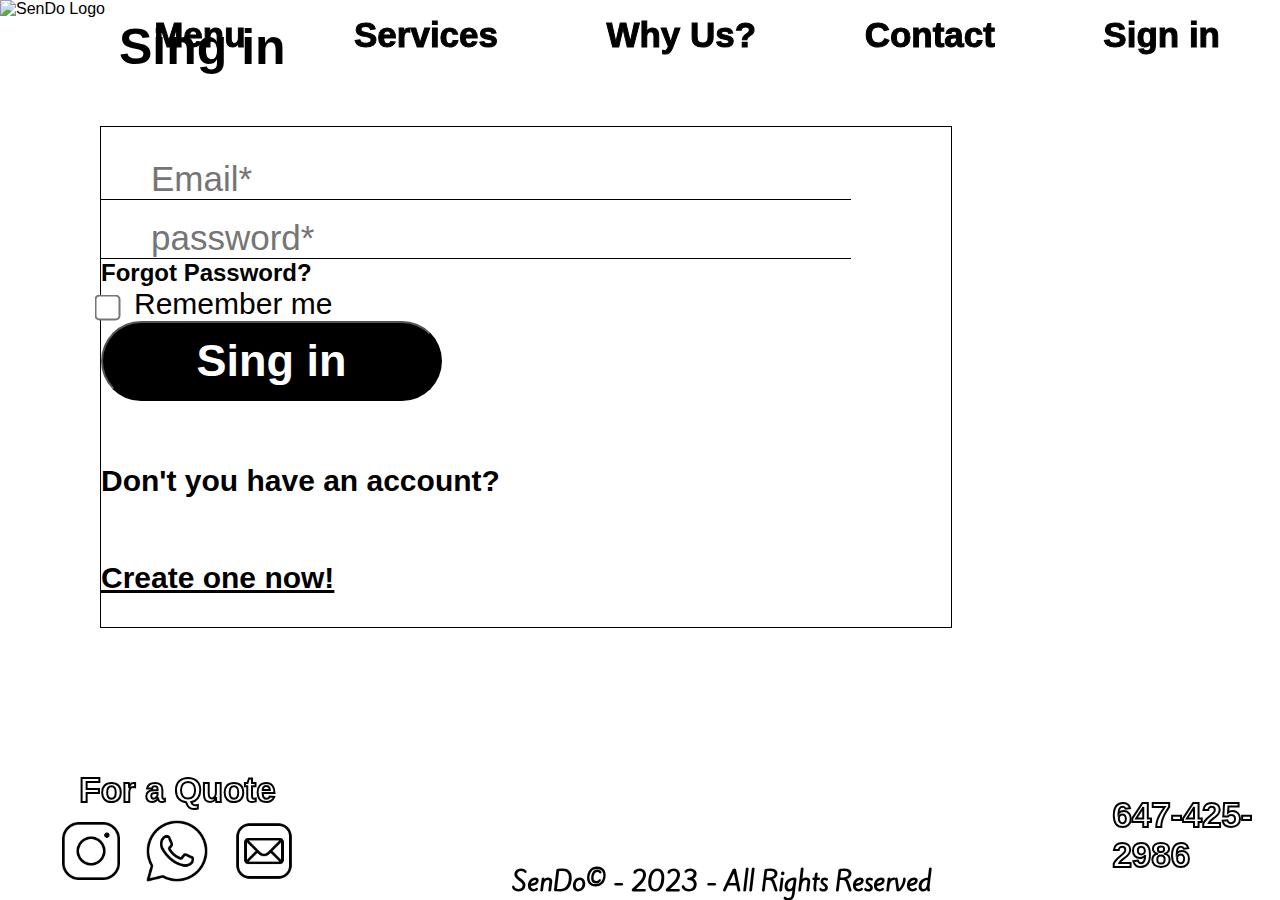
==== Login.html @ e1c3e8e5 "SenDo" ====
<!DOCTYPE html>
<html lang="en">
<head>
    <meta charset="UTF-8">
    <meta http-equiv="X-UA-Compatible" content="IE=edge">
    <meta name="viewport" content="width=device-width, initial-scale=1.0">
    <title>SenDo: Login</title>
    <link rel="stylesheet" type="text/css" href="SenDo.css">
</head>
<body>
    <!--Navigation-->
    <nav id="navi-bar">
        <ul id="first-list">
          <a href="SenDo.html"><li class="headerL headerL2">Menu</li></a>
          <a href="#services"><li class="headerL headerL2">Services</li></a>
          <a href="#why-us"><li class="headerL headerL2">Why Us?</li></a>
          <a href=""><li class="headerL headerL2">Contact</li></a>
          <a href=""><li class="headerL headerL2">Sign in</li></a>
            </ul>
    </nav>
    <!--Navigation-->
 <!--Main-->
    <img id="logo" src="SenDo Logo black.png" alt="SenDo Logo">

<h1 style="font-size:50px; margin-left: 119px;">Sing in</h1>

<div id="part">
<div id="firstPart">
<form id="loginAccess">
    <input type="email" id="emailLogin" name="emailLogin" placeholder="Email*" required> <br><br>
    <input type="password" id="password" name="passwordLogin" placeholder="password*" required> 
    <h2>Forgot Password?</h2>
    <li style="list-style-type: none;"><input type="checkbox" id="rememberMe" name="rememberMe" value="rememberMe" style="transform: scale(2);"><label for="rememberMe" style="padding-left: 20px; font-size: 30px;">Remember me</label></li>
    <button type="submit" id="login"><span>Sing in</span></button>
</form>
<h4 style="color: black; font-size: 30px;">Don't you have an account?</h3>
    <h4 style="color: black; text-decoration: underline; font-size: 30px;">Create one now!</h3>
   
   
    </div>
<div id="secondPart">

</div>
</div>


        <footer id="footer">
            <div id="forAQuoute">
            <h2 id="secondtH2">
              <b>For a Quote</b>
              </h2>
          
            <a href="https://instagram.com/gojosearias?igshid=YmMyMTA2M2Y=" target="_blank"><img src="instagram black.png" alt="Instagram" class="social social2" width="66"></a>
            <a href="https://api.whatsapp.com/send?phone=16474252986&text=Welcome to SenDo, talk to us for a Quote!" target="_blank"><img src="whatsapp icon black.png" alt="WhatsApp" class="social social2" width="66"></a>
            <a href="mailto:gojosearias@gmail.com" target="_blank"><img src="Email icon black.png" alt="Email" class="social social2" width="66"></a>
            
          
        </div>
        
            <a id="number" href="tel:+16474252986"><h2 id="thirdH2">
            <b>647-425-2986</b>
          </h2></a>
         
        
        </footer>
        <h3 id="SenDoRights" style="color: black;">SenDo© - 2023 - All Rights Reserved</h3>
</body>
</html>
---- SenDo.css ----
@import url('https://fonts.googleapis.com/css2?family=Kite+One&display=swap');

* {
    padding: 0;
    margin: 0;
    
}

body {
    
    font-family: sans-serif;
  
}

/*Backgrounds*/

/*Main*/
#main {
    height: 100vh;
    width: 100vw;
    background-size: cover;
    margin: 0;
    padding: 0;
    background: url(Background.jpg);   
    background-position: top center;
    overflow-x: hidden;
}


 /* Services section */



 #services {
    height: 100vh;
   width: 100vw;
    margin: 0;
    padding: 0;
    background: url(NoteBook.jpg);   
    background-size: cover;
    background-position: center center;
    overflow-x: hidden;
    background-attachment:scroll;
   
 }

/* Why Us? Section*/

#why-us {
    height: 100vh;
   width: 100vw;
    margin: 0;
    padding: 0;
    background: url(Cafe\ Background.jpg);   
    background-size: cover;
    background-position: bottom center;
    overflow-x: hidden;
    background-attachment:scroll;
   
 }

/*Background*/


/* Header*/
#navi-bar {
display: flex;
position: fixed;
right: 0;
left: 0;
top: 0;
justify-content: space-between;
align-items: center;
z-index: 9999;

}


nav a {
    text-decoration: none;
    font-weight: 600;
  }

  nav a:visited {
 color: white;
 font-weight: 600;
  }

#first-list {
    display: flex;
    justify-content: right;
    list-style-type: none;
    width: 100%;
    font-weight: 600; 
    margin: 15px;
    gap: 9%;
    margin-right: 60px;
    color: white;
    
}

.headerL {
    cursor: pointer;
    font-size: 35px;
    -webkit-text-stroke: 1px black;
    
}

.headerL2 {
    color: black;
}



/*hover*/

.headerL:hover {
    color: black;
      
 }

 .headerL2:hover {
    color: white;
    
    
 }

 .social:hover {
    background: black;
    border-radius: 70%;
 }

 #thirdH2:hover {
    color:black;
    font-weight: 600;
    text-decoration: underline;
    
 }

 .social2:hover {
    background: rgb(56, 49, 49);
    
 }
   
/* Images */

#logo {
    width: 25%;
    margin-top: -100px;
    margin-bottom: -100px;

}

#firstH1 {
    text-align: center;
    width: 60%;
    color: white;
    font-size: 55px;
}

#firstH2 {
    text-align: center;
    width: 60%;
    color: white;
    font-size: 30px;
    text-decoration: underline;
    text-underline-position: under;
}

#secondH2 {
    text-align: end;
    width: 20%;
    color: white;
    font-size: 30px;
    margin-top: 100px;
    font-size: 35px;
    padding-right: 30px ;
    margin-bottom: 5px;
}

#track {
    display: flex;
    flex-direction: row;
    align-items: end;
    
    }

    input[type="text"] {
        width: 500px;
        height: 40px;
        text-align: center;
        font-size: 25px;
        font-family: sans-serif;
        border: black solid 5px;
        border-radius: 5%;
        background-color: rgba(255, 255, 255, 0.9);
    }

    #trackButton {
        margin-left: 20px;
        width: 60px;
        height: 48px;
        cursor: pointer;
        background-color: rgba(255, 255, 255, 0.8);
    }

 #rightArrow {
    width: 70%;
 }

 #trackButton:hover {
    border: black solid 5px;
 }

 #getAnEstimate  {
    width: 316px;
    height: 47px;
    cursor: pointer;
    background-color: rgba(255, 255, 255, 0.8);
    margin-bottom: 40px;
    font-size: 30px;
    font-weight: bold;
    display: flex;
    justify-content: space-evenly;
    align-items: center;
}

#calculator {
    width: 12%;
}

/*Bottons*/

#printAndSend{
    cursor: pointer;
    background-color: rgba(255, 255, 255, 0.8);
    width: 390px;
    height: 97px;
    font-size: 45px;
    font-weight: bold;
    display: flex;
    justify-content: space-evenly;
    align-items: center;
}

#add {
    width: 12%;
}
 #submitBottons {
    display: flex;
    flex-direction: column;
    align-items: center;
    margin-top: 100px;
 }

 #getAnEstimate:hover, #printAndSend:hover {
    border: black solid 5px;
 }

#login {
    cursor: pointer;
    background-color:black;
    width: 341px;
    height: 80px;
    font-size: 45px;
    font-weight: bold;
 border-radius: 40px;
    justify-content: space-evenly;
    align-items: center; 
    color: white;
}

 /*Services*/

 #services-list {
    padding: 0;
    margin: 0;
    font-size: 22px;
 }

 #serviceTitle {
    font-size: 60px;
 }
 

 .listOfContent1 {
    list-style-type: none;
 }

 #transform {
    transform: rotate(350deg);
    margin-left: 600px;
    
 }

 /*Why us?*/

 #whyUsText {
    font-size: 60px;
    color: white;
    position:absolute ;
    top: 2000px;
    margin-left: 50px;
    
 }

 .paragraph {
    color: white;
    font-size: 25px;
    text-align: center;
    

 }

 #text1 {
    width: 30%;
    margin-left: 65%;
    padding-top: 10%;
 }

 #text2 {
    width: 20%;
    margin-left: 7%;
 }

 #text3 {
    width: 20%;
    margin-left: 71%;
    padding-top: 2%;
 }

#secondtH2 {
    font-size: 35px;
    color: white;
    -webkit-text-stroke: 2px black;
    text-align: center;
}
#thirdH2 {
    margin-right: 7%;
    font-size: 35px;
    color: white;
    -webkit-text-stroke: 2px black;
    align-self: center;
    
    
    
    
}
h3 {
    color: white;
    text-align: center;
    margin-top: 80px;
    font-size: 25px;
    font-family: 'Kite One', sans-serif;
}


footer {
    display: flex;
    justify-content: space-between;
    position: fixed;
  left: 0;
  bottom: 0;
  width: 100%;
  height: 130px;
  margin-left: 50px;
  margin-right: 80px;
}

.social {
    margin: 8px;
    
    
   
}


/* Login Section  */


#number {
  align-self: center;  
  width: 17%;
  text-decoration: solid;
  
}

/*  1part  */

#firstPart {
    display: flex;
    border: solid 1px black;
    justify-content: space-around;
    flex-direction: column;
    height: 500px;
    width: 850px;
    margin-left: 100px;
    margin-top: 50px;
}

/* 1part  */


/* bottons */

#password, #emailLogin {
    border-top: none;
  border-left: none;
  border-right: none;
  border-bottom: 1px solid black;
  width: 700px;
  font-size: 35px;
  padding-left: 50px;

}


/* bottons */




#SenDoRights {
    color: black;
    position: absolute;
    bottom: 0;
    left: 40%;
}
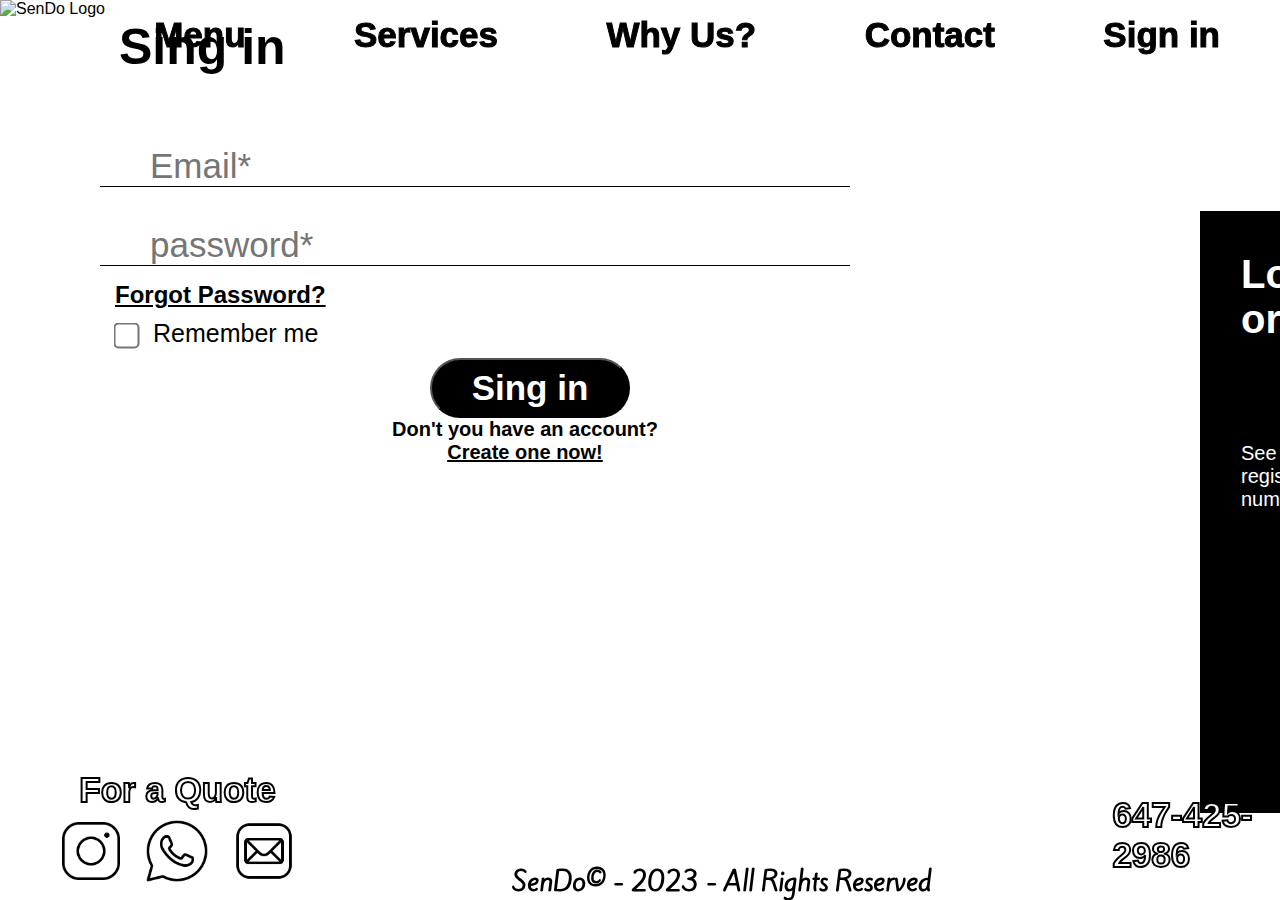
==== commit 147e75e1: "SenDo" ====
--- a/Login.html
+++ b/Login.html
@@ -29,17 +29,19 @@
 <form id="loginAccess">
     <input type="email" id="emailLogin" name="emailLogin" placeholder="Email*" required> <br><br>
     <input type="password" id="password" name="passwordLogin" placeholder="password*" required> 
-    <h2>Forgot Password?</h2>
-    <li style="list-style-type: none;"><input type="checkbox" id="rememberMe" name="rememberMe" value="rememberMe" style="transform: scale(2);"><label for="rememberMe" style="padding-left: 20px; font-size: 30px;">Remember me</label></li>
+    <h2 style="text-decoration: underline; padding-left: 15px; padding-top: 15px;">Forgot Password?</h2>
+    <li style="list-style-type: none; padding-left: 20px; padding-top: 10px;"><input type="checkbox" id="rememberMe" name="rememberMe" value="rememberMe" style="transform: scale(2);"><label for="rememberMe" style="padding-left: 20px; font-size: 25px;">Remember me</label></li>
     <button type="submit" id="login"><span>Sing in</span></button>
 </form>
-<h4 style="color: black; font-size: 30px;">Don't you have an account?</h3>
-    <h4 style="color: black; text-decoration: underline; font-size: 30px;">Create one now!</h3>
+<h4 style="color: black; font-size: 20px; text-align: center">Don't you have an account?</h3>
+    <h4 style="color: black; text-decoration: underline; font-size: 20px; text-align: center;">Create one now!</h3>
    
    
     </div>
 <div id="secondPart">
-
+<h1 style="font-size: 40px; margin: 40px;"><b>Looking for your order?</b></h1>
+<p style="font-size: 20px; margin: 40px; margin-top: 100px;">See your order even if you are not a registered user, Enter the order number and your last name.</p>
+<button type="submit" id="findMe"><span><b>Find your order</b></span></button>
 </div>
 </div>
 
--- a/SenDo.css
+++ b/SenDo.css
@@ -241,6 +241,7 @@
     display: flex;
     justify-content: space-evenly;
     align-items: center;
+    
 }
 
 #add {
@@ -260,14 +261,30 @@
 #login {
     cursor: pointer;
     background-color:black;
-    width: 341px;
-    height: 80px;
-    font-size: 45px;
+    width: 200px;
+    height: 60px;
+    font-size: 35px;
     font-weight: bold;
  border-radius: 40px;
     justify-content: space-evenly;
     align-items: center; 
     color: white;
+    margin-left: 330px;
+    margin-top: 10px;
+}
+
+
+#findMe {
+    border: 2px white solid;
+    background: black;
+    color: white;
+    width: 250px;
+    height: 60px;
+    font-size: 25px;
+    border-radius: 40px;
+    cursor: pointer;
+    margin: 90px 0px 0px 90px;
+    
 }
 
  /*Services*/
@@ -385,23 +402,35 @@
   
 }
 
-/*  1part  */
+/*  parts  */
+
+
 
 #firstPart {
     display: flex;
-    border: solid 1px black;
-    justify-content: space-around;
     flex-direction: column;
-    height: 500px;
+    height: 350px;
     width: 850px;
     margin-left: 100px;
     margin-top: 50px;
 }
 
-/* 1part  */
-
-
-/* bottons */
+#secondPart {
+    border: 1px solid black;
+    width: 423px;
+    height: 600px;
+    background: black;
+    color: white;
+    position: absolute;
+    top: 211px;
+    left: 1200px;
+}
+
+
+/* parts  */
+
+
+/*login access */
 
 #password, #emailLogin {
     border-top: none;
@@ -411,8 +440,12 @@
   width: 700px;
   font-size: 35px;
   padding-left: 50px;
-
-}
+  margin-top: 20px;
+
+}
+
+/* bottons */
+
 
 
 /* bottons */
